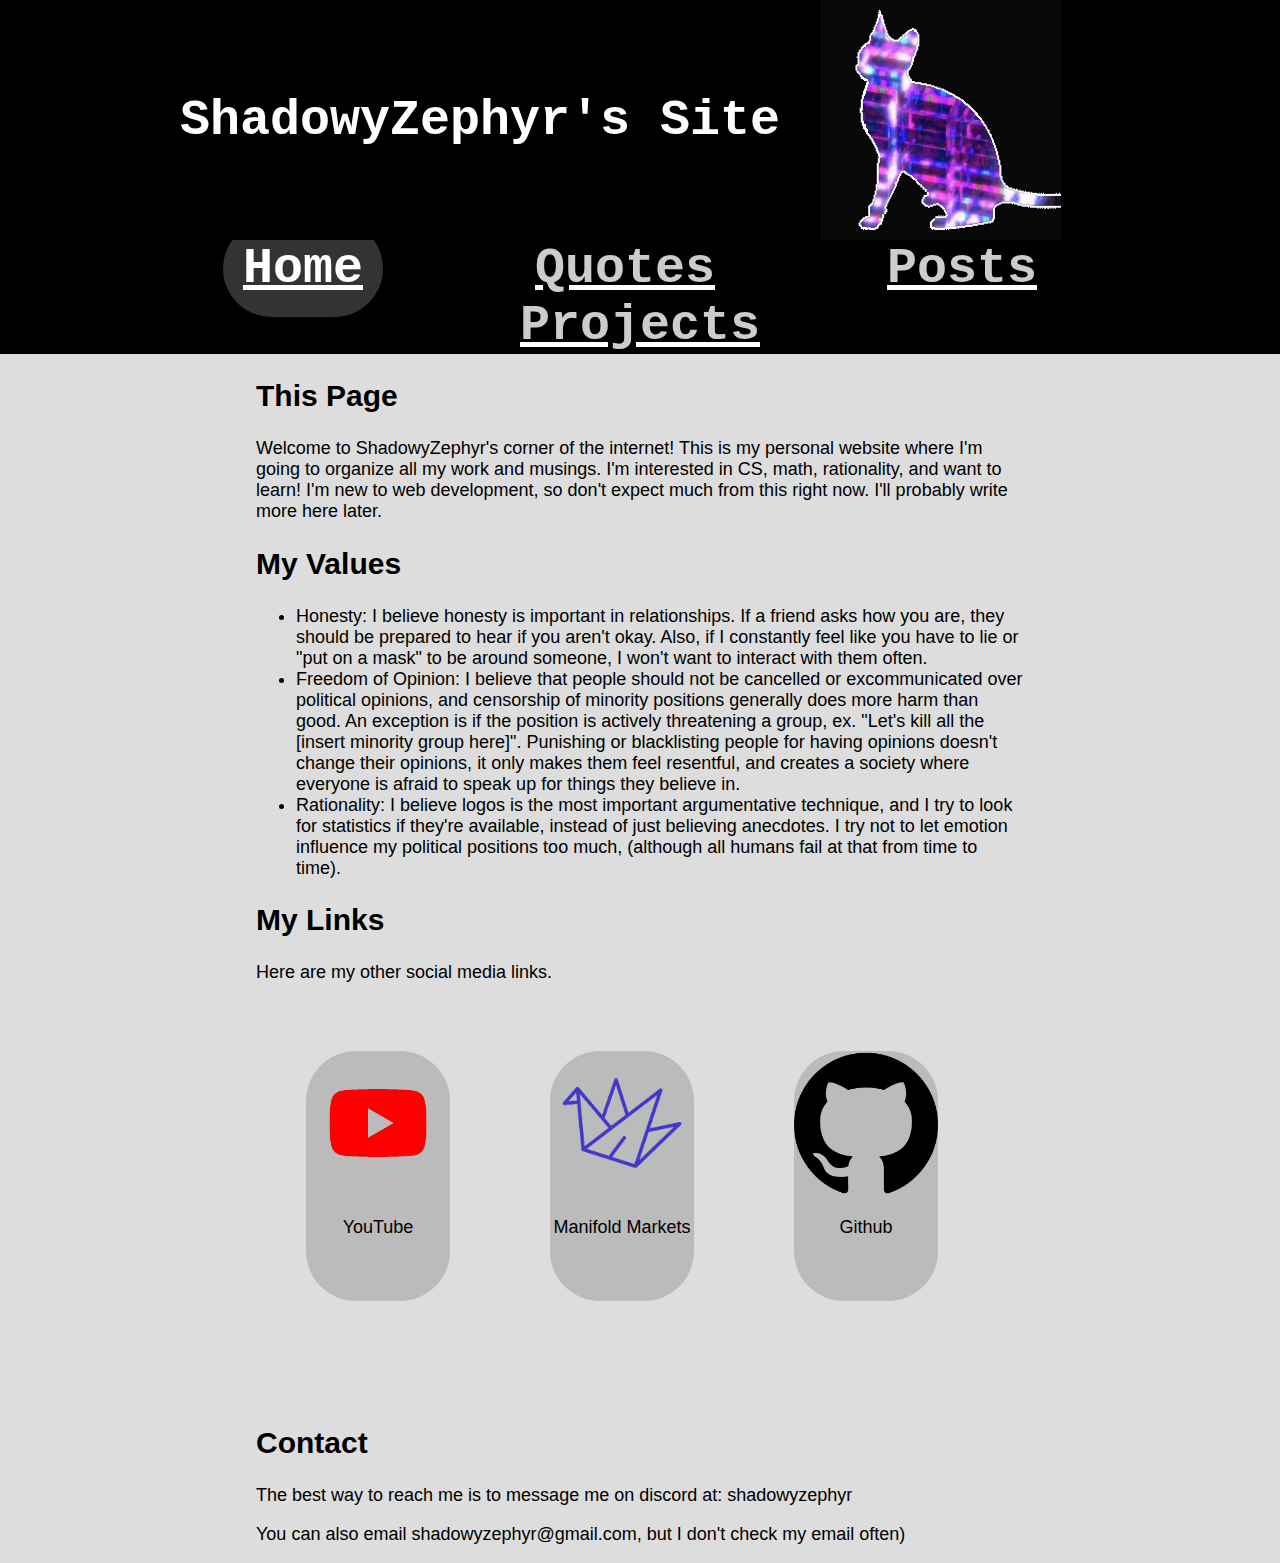
==== index.html @ 06157077 "Add files via upload" ====
<!DOCTYPE html>
<html lang="en"> 
    <head>
        <meta charset="utf-8"/>
        <meta name="viewport" content="width=device-width, initial-scale=1">
        <title> ShadowyZephyr </title>
        <link rel="stylesheet" type="text/css" href="styles.css"/>
        <link rel="icon" href="icon.png"/>
    </head>
    <body>
        <div class="top">
            <h1> ShadowyZephyr's Site </h1>
            <video width="320" height="240" autoplay loop muted>
                <source src="assets\videos\plasma-icon.mp4" type="video/mp4" />
                video here
            </video>
        </div>
        <div class="nav"> 
            <a class="active" href="index.html">Home</a>
            <a href="quotes.html">Quotes</a>
            <a href="posts.html">Posts</a>
            <a href="projects.html">Projects</a>
        </div>
        <div id="container">
            <h2> This Page </h2>
            <p> Welcome to ShadowyZephyr's corner of the internet! This is my personal website where I'm going to organize all my work and musings. I'm interested in CS, math, rationality, and want to learn! I'm new to web development, so don't expect much from this right now. I'll probably write more here later. </p>
            <h2> My Values </h2>
            <ul>
                <li> Honesty: I believe honesty is important in relationships. If a friend asks how you are, they should be prepared to hear if you aren't okay. Also, if I constantly feel like you have to lie or "put on a mask" to be around someone, I won't want to interact with them often. </li>
                <li> Freedom of Opinion: I believe that people should not be cancelled or excommunicated over political opinions, and censorship of minority positions generally does more harm than good. An exception is if the position is actively threatening a group, ex. "Let's kill all the [insert minority group here]". Punishing or blacklisting people for having opinions doesn't change their opinions, it only makes them feel resentful, and creates a society where everyone is afraid to speak up for things they believe in.</li>
                <li> Rationality: I believe logos is the most important argumentative technique, and I try to look for statistics if they're available, instead of just believing anecdotes. I try not to let emotion influence my political positions too much, (although all humans fail at that from time to time).  </li>
            </ul>
            <h2> My Links </h2>
            <p> Here are my other social media links. </p>
            <div id="linkcontainer">
                <div class="link"> 
                    <a href=https://www.youtube.com/@shadowyzephyr/> <img src=assets\images\youtube.png> </a>
                    <p> YouTube </p>
                </div>
                <div class="link"> 
                    <a href=https://manifold.markets/ShadowyZephyr/> <img src=assets\images\manifold.png> </a>
                    <p> Manifold Markets </p>                
                </div>
                <div class="link"> 
                    <a href=https://github.com/ShadowyZephyr> <img src=assets\images\github.png> </a>
                    <p> Github </p>                
                </div>
            </div> 
            <h2> Contact </h2>
            <p> The best way to reach me is to  message me on discord at: shadowyzephyr </p>
            <p> You can also email shadowyzephyr@gmail.com, but I don't check my email often)</p>
        </div>
    </body>
</html>
---- styles.css ----
body {
    background-color: #dddddd;
    margin: 0;
}
#container {
    width: 60%;
    margin: auto;
}
#linkcontainer {
    width: 100%;
    height: 400px;
}
h2 {
    color: black;
    font-family: Arial, Helvetica, sans-serif;
    font-size: 30px;
    text-decoration: bold;
    text-align: left;
}
li, p, table {
  color: black;
  font-family: Arial, Helvetica, sans-serif;
  font-size: 18px;
}
table, tr, th, td {
    border: 1px solid black;
}
.top {
    display: flex;
    align-items: center;
    justify-content: center;
    background-color: #000;
    overflow: hidden;
}
.link {
    margin: 50px 50px;
    float: left;
    background-color: #bbbbbb;
    border-radius: 50px;
    overflow: hidden;
    width: fit-content;
    height: 250px;
    text-align: center;
}
.link img {
    width: 144px;
    height: 144px;
}
.top h1 {
    font-family: 'Courier New', Courier, monospace;
    color: white;
    font-weight: 600;
    text-align: center;
    font-size: 50px;
    size: 150px;
}
.nav {
    overflow: hidden;
    background-color: black;
    text-align: center;
}
.nav a {
    font-family: 'Courier New', Courier, monospace;
    left: 50%;
    color: #cccccc;
    text-align: center;
    margin-left: 5%;
    margin-right: 5%;
    padding: 20px 20px;
    text-decoration: underline white;
    font-size: 50px;
    font-weight: 600;
    border-radius: 100px;
    transition: 0.2s;
}
.nav a:hover {
    background-color: blue;
}
.nav a.active {
    color: white;
    background-color: #333;
}
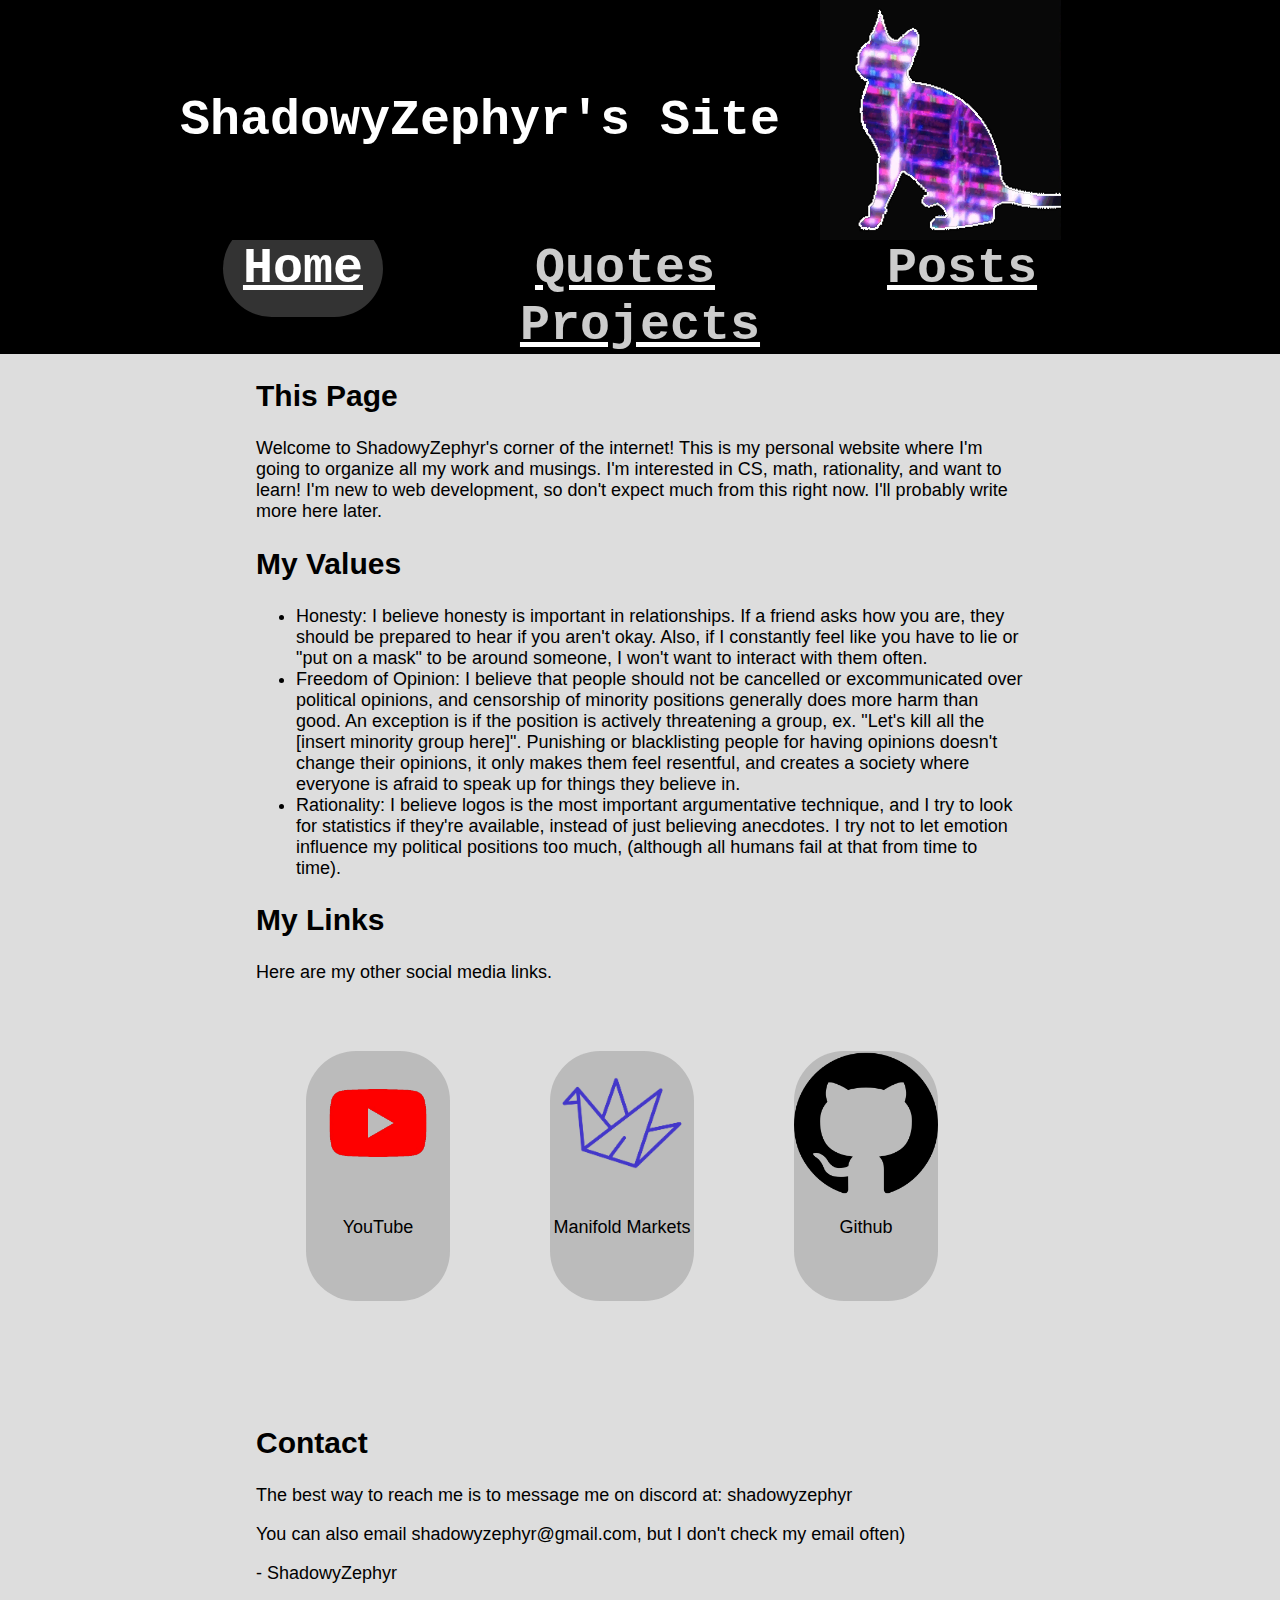
==== commit 4d2c08ed: "Update index.html" ====
--- a/index.html
+++ b/index.html
@@ -49,6 +49,7 @@
             <h2> Contact </h2>
             <p> The best way to reach me is to  message me on discord at: shadowyzephyr </p>
             <p> You can also email shadowyzephyr@gmail.com, but I don't check my email often)</p>
+            <p> - ShadowyZephyr </p>
         </div>
     </body>
-</html>+</html>
